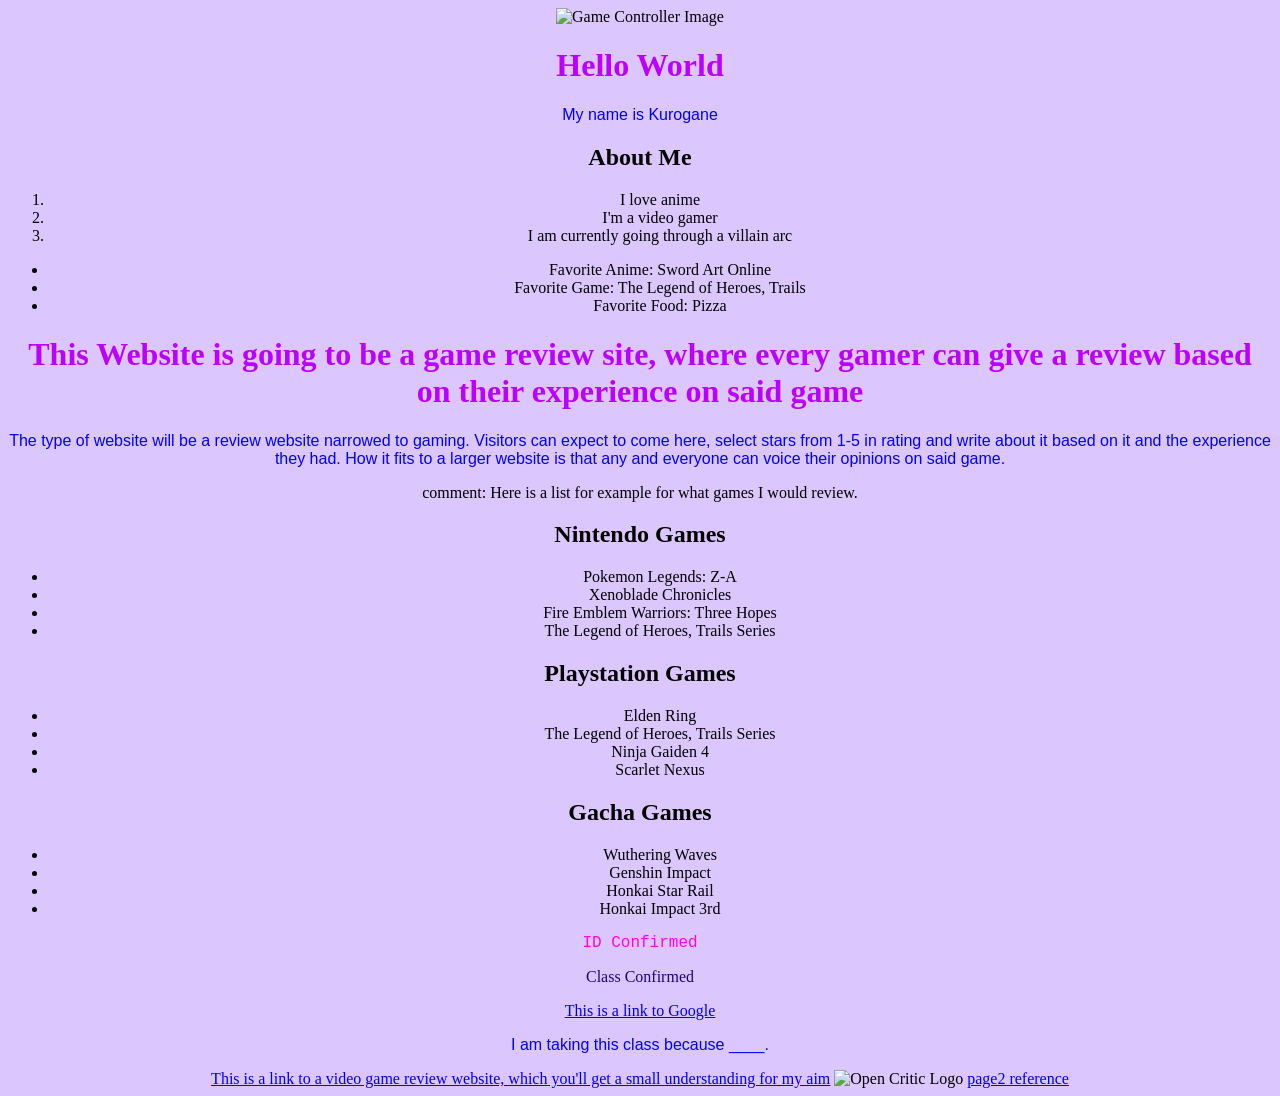
==== index.html @ 232d4ec3 "New Stuff" ====
<!DOCTYPE html>
<html lang="en"></html>


    <head>
        <meta charset="UTF-8">
        <title>My First Website</title>
        <link rel="stylesheet" href="styles/stylesheet.css">
    </head>
    <img src =https://t3.ftcdn.net/jpg/04/21/04/00/360_F_421040029_lWiVrugJSwggCEJAT3Vem3WVMO8aQCn1.jpg alt="Game Controller Image">
    <body>
        <h1>Hello World</h1>
        <p>My name is Kurogane</p>
        <h2>About Me</h2>
        <ol>
            <li>I love anime</li>
            <li>I'm a video gamer</li>
            <li>I am currently going through a villain arc</li>
        </ol>
        <ul>
            <li>Favorite Anime: Sword Art Online</li>
            <li>Favorite Game: The Legend of Heroes, Trails</li>
            <li>Favorite Food: Pizza</li>
        </ul>
        <h1>This Website is going to be a game review site, where every gamer can give a review based on their experience on said game</h1 >
        <p>The type of website will be a review website narrowed to gaming. Visitors can expect to come here, select stars from 1-5 in rating and write about it based on it and the experience they had. How it fits to a larger website is that any and everyone can voice their opinions on said game.</p>
        comment: Here is a list for example for what games I would review.
        <h2>Nintendo Games</h2>
            <ul>
                <li>Pokemon Legends: Z-A</li>
                <li>Xenoblade Chronicles</li>
                <li>Fire Emblem Warriors: Three Hopes</li>
                <li>The Legend of Heroes, Trails Series</li>
            </ul>
            <h2>Playstation Games</h2>
            <ul>
                <li>Elden Ring
                <li>The Legend of Heroes, Trails Series</li>
                <li>Ninja Gaiden 4</li>
                <li>Scarlet Nexus</li>
            </ul>
            <h2>Gacha Games</h2>
            <ul>
                <li>Wuthering Waves</li>
                <li>Genshin Impact</li>
                <li>Honkai Star Rail</li>
                <li>Honkai Impact 3rd</li>
            </ul>
            <p id="IDSelector">ID Confirmed</p>
            <p class="ClassSelector">Class Confirmed</p>
            <a  href="https://www.google.com">This is a link to Google</a>
            <p>I am taking this class because ____.</p>
        </body>
        <footer>
                <a href="https://opencritic.com/">This is a link to a video game review website, which you'll get a small understanding for my aim</a>
                <img src =https://www.opencritic.com/images/logo.png alt="Open Critic Logo">
                <a href="page2.html">page2 reference</a>
        </footer>
        
    </html>
---- styles/stylesheet.css ----
body {
   background: #6100fc39;
   text-align: center;
}
p {
   color: blue;
   font-family: Arial, sans-serif;
}
#IDSelector {
   font-family: 'Courier New', Courier, monospace;
   color: rgb(255, 0, 247);
}
.ClassSelector {
   font-family: 'Times New Roman', Times, serif;
   color: rgb(36, 0, 128);
}h1 {
   color: rgb(187, 0, 255);
}
p ul {
   text-align: left;
}
img {
   width: 300px;
   height: auto;
}

.leftside {
   width: 450px;
   height: 450px;
   background-color: rgb(21, 0, 255);
   float: left;
   padding: 10px;
   margin: 10px;
   border-width: 20px;
   border-color: rgb(255, 0, 247);
   border-style: solid;
   
}

.rightside {
   width: 450px;
   height: 450px;
   background-color: #462246;
   float: right;
   padding: 10px;
   margin: 10px;
   border-width: 20px;
   border-color: rgb(255, 0, 247);
   border-style: solid;
}

.midside {
   width: 450px;
   height: 450px;
   background-color: #ff00f7;
   float: left;
   padding: 10px;
   margin: 10px;
   border-width: 20px;
   border-color: rgb(255, 0, 247);
   border-style: solid;
   background-image: url('https://www.vecteezy.com/video/35158342-loop-background-neon-retro-wave-80s-style');
}

   #second-page-body  .container {
   display: grid;
   grid-template-columns: 1fr 1fr 1fr;
   gap: 20px;
   }
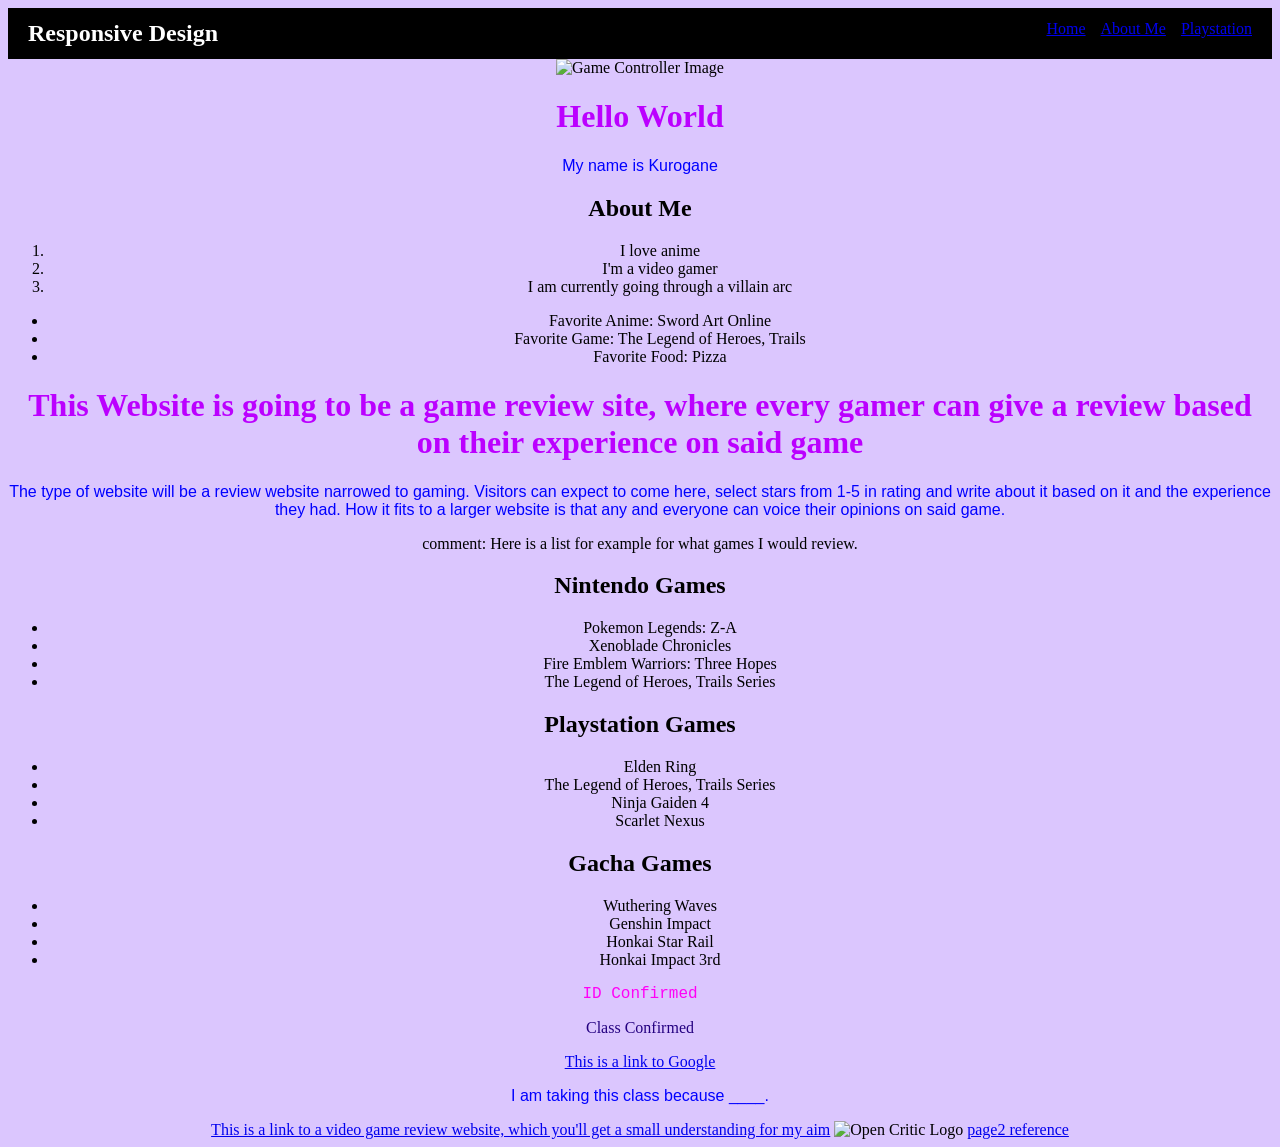
==== commit 6ca95d24: "New Stuff" ====
--- a/index.html
+++ b/index.html
@@ -1,62 +1,72 @@
 <!DOCTYPE html>
-<html lang="en"></html>
+<html lang="en">
+
+</html>
 
 
-    <head>
-        <meta charset="UTF-8">
-        <title>My First Website</title>
-        <link rel="stylesheet" href="styles/stylesheet.css">
-    </head>
-    <img src =https://t3.ftcdn.net/jpg/04/21/04/00/360_F_421040029_lWiVrugJSwggCEJAT3Vem3WVMO8aQCn1.jpg alt="Game Controller Image">
-    <body>
-        <h1>Hello World</h1>
-        <p>My name is Kurogane</p>
-        <h2>About Me</h2>
-        <ol>
-            <li>I love anime</li>
-            <li>I'm a video gamer</li>
-            <li>I am currently going through a villain arc</li>
-        </ol>
-        <ul>
-            <li>Favorite Anime: Sword Art Online</li>
-            <li>Favorite Game: The Legend of Heroes, Trails</li>
-            <li>Favorite Food: Pizza</li>
-        </ul>
-        <h1>This Website is going to be a game review site, where every gamer can give a review based on their experience on said game</h1 >
-        <p>The type of website will be a review website narrowed to gaming. Visitors can expect to come here, select stars from 1-5 in rating and write about it based on it and the experience they had. How it fits to a larger website is that any and everyone can voice their opinions on said game.</p>
-        comment: Here is a list for example for what games I would review.
-        <h2>Nintendo Games</h2>
-            <ul>
-                <li>Pokemon Legends: Z-A</li>
-                <li>Xenoblade Chronicles</li>
-                <li>Fire Emblem Warriors: Three Hopes</li>
-                <li>The Legend of Heroes, Trails Series</li>
-            </ul>
-            <h2>Playstation Games</h2>
-            <ul>
-                <li>Elden Ring
-                <li>The Legend of Heroes, Trails Series</li>
-                <li>Ninja Gaiden 4</li>
-                <li>Scarlet Nexus</li>
-            </ul>
-            <h2>Gacha Games</h2>
-            <ul>
-                <li>Wuthering Waves</li>
-                <li>Genshin Impact</li>
-                <li>Honkai Star Rail</li>
-                <li>Honkai Impact 3rd</li>
-            </ul>
-            <p id="IDSelector">ID Confirmed</p>
-            <p class="ClassSelector">Class Confirmed</p>
-            <a  href="https://www.google.com">This is a link to Google</a>
-            <p>I am taking this class because ____.</p>
-        </body>
-        <footer>
-                <a href="https://opencritic.com/">This is a link to a video game review website, which you'll get a small understanding for my aim</a>
-                <img src =https://www.opencritic.com/images/logo.png alt="Open Critic Logo">
-                <a href="page2.html">page2 reference</a>
-        </footer>
-        
-    </html>
+<head>
+    <meta charset="UTF-8">
+    <title>My First Website</title>
+    <link rel="stylesheet" href="styles/stylesheet.css">
+</head>
 
 
+<body>
+    <div id="nav-component"></div>
+    <img src=https://t3.ftcdn.net/jpg/04/21/04/00/360_F_421040029_lWiVrugJSwggCEJAT3Vem3WVMO8aQCn1.jpg
+        alt="Game Controller Image">
+
+    <h1>Hello World</h1>
+    <p>My name is Kurogane</p>
+    <h2>About Me</h2>
+    <ol>
+        <li>I love anime</li>
+        <li>I'm a video gamer</li>
+        <li>I am currently going through a villain arc</li>
+    </ol>
+    <ul>
+        <li>Favorite Anime: Sword Art Online</li>
+        <li>Favorite Game: The Legend of Heroes, Trails</li>
+        <li>Favorite Food: Pizza</li>
+    </ul>
+    <h1>This Website is going to be a game review site, where every gamer can give a review based on their experience on
+        said game</h1>
+    <p>The type of website will be a review website narrowed to gaming. Visitors can expect to come here, select stars
+        from 1-5 in rating and write about it based on it and the experience they had. How it fits to a larger website
+        is that any and everyone can voice their opinions on said game.</p>
+    comment: Here is a list for example for what games I would review.
+    <h2>Nintendo Games</h2>
+    <ul>
+        <li>Pokemon Legends: Z-A</li>
+        <li>Xenoblade Chronicles</li>
+        <li>Fire Emblem Warriors: Three Hopes</li>
+        <li>The Legend of Heroes, Trails Series</li>
+    </ul>
+    <h2>Playstation Games</h2>
+    <ul>
+        <li>Elden Ring
+        <li>The Legend of Heroes, Trails Series</li>
+        <li>Ninja Gaiden 4</li>
+        <li>Scarlet Nexus</li>
+    </ul>
+    <h2>Gacha Games</h2>
+    <ul>
+        <li>Wuthering Waves</li>
+        <li>Genshin Impact</li>
+        <li>Honkai Star Rail</li>
+        <li>Honkai Impact 3rd</li>
+    </ul>
+    <p id="IDSelector">ID Confirmed</p>
+    <p class="ClassSelector">Class Confirmed</p>
+    <a href="https://www.google.com">This is a link to Google</a>
+    <p>I am taking this class because ____.</p>
+</body>
+<footer>
+    <a href="https://opencritic.com/">This is a link to a video game review website, which you'll get a small
+        understanding for my aim</a>
+    <img src=https://www.opencritic.com/images/logo.png alt="Open Critic Logo">
+    <a href="page2.html">page2 reference</a>
+</footer>
+<script src="/scripts/Javascripts.js"></script>
+
+</html>
--- a/styles/stylesheet.css
+++ b/styles/stylesheet.css
@@ -66,4 +66,56 @@
    display: grid;
    grid-template-columns: 1fr 1fr 1fr;
    gap: 20px;
-   }+   }
+
+   .navbar {
+   background: black;
+   color: white;
+   padding: 12px 20px;
+
+   display : flex;
+   justify-content: space-between;
+   }
+
+   .nav-brand {
+   font-size: 24px;
+   font-weight: bold;
+   }
+
+   .nav-list {
+   list-style: none;
+   display: flex;
+   gap: 15px;
+   margin: 0px;
+   padding: 0px;
+   }
+
+   .hamburger {
+   display: none;
+   font-size: 1.8rem;
+   background: none;
+   color: white;
+   cursor: pointer;
+   }
+
+   @media (max-width: 750px) {
+    .hamburger {
+        display: block;
+    }
+    
+    .nav-list {
+        position: absolute;
+        top: 60px;
+        left: 0;
+        width: 100%;
+        background: black;
+
+        flex-direction: column;
+        align-items: center;
+        display: none;
+    }
+
+    .nav-list.active {
+        display: flex;
+    }
+}
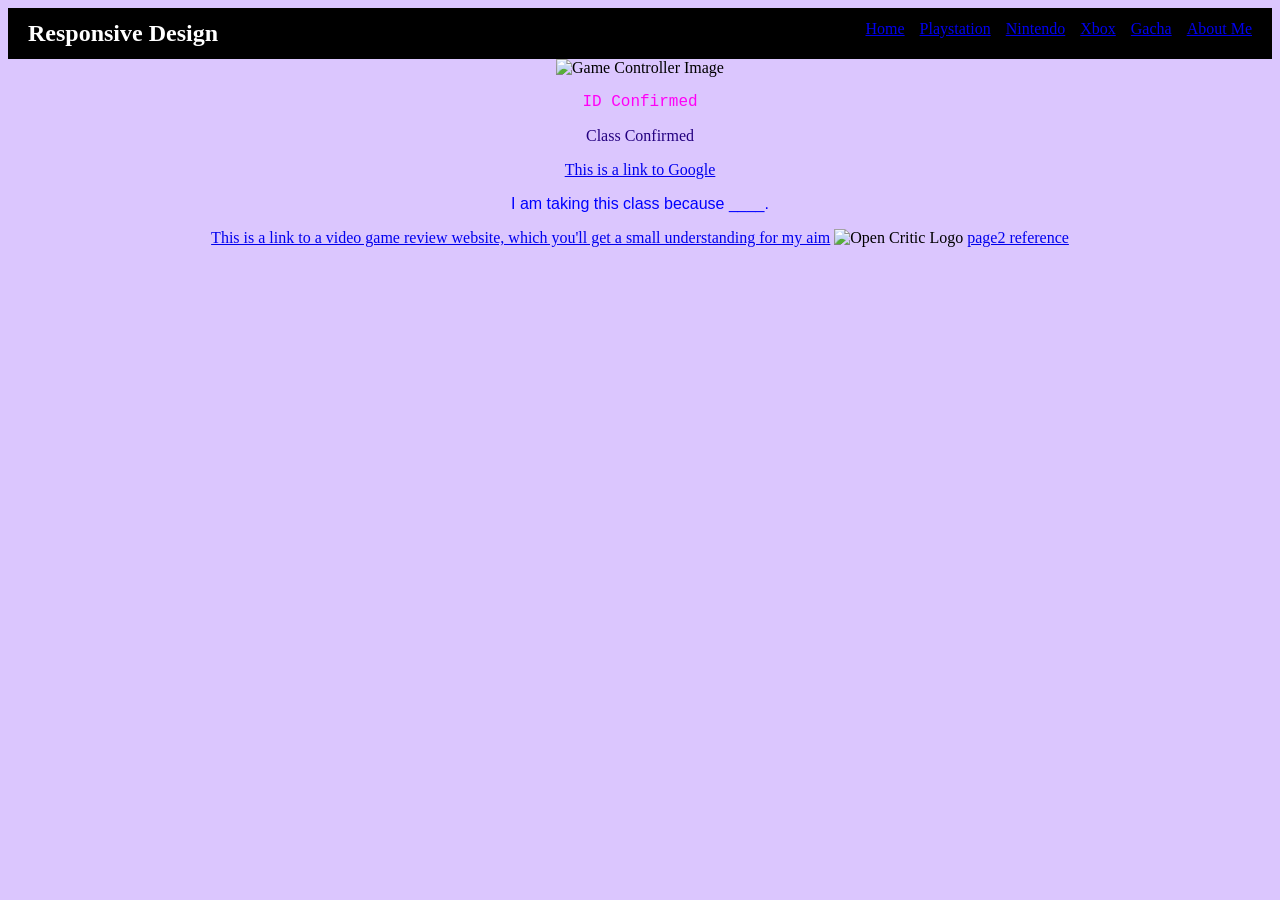
==== commit 529c5270: "New Stuff" ====
--- a/index.html
+++ b/index.html
@@ -15,47 +15,6 @@
     <div id="nav-component"></div>
     <img src=https://t3.ftcdn.net/jpg/04/21/04/00/360_F_421040029_lWiVrugJSwggCEJAT3Vem3WVMO8aQCn1.jpg
         alt="Game Controller Image">
-
-    <h1>Hello World</h1>
-    <p>My name is Kurogane</p>
-    <h2>About Me</h2>
-    <ol>
-        <li>I love anime</li>
-        <li>I'm a video gamer</li>
-        <li>I am currently going through a villain arc</li>
-    </ol>
-    <ul>
-        <li>Favorite Anime: Sword Art Online</li>
-        <li>Favorite Game: The Legend of Heroes, Trails</li>
-        <li>Favorite Food: Pizza</li>
-    </ul>
-    <h1>This Website is going to be a game review site, where every gamer can give a review based on their experience on
-        said game</h1>
-    <p>The type of website will be a review website narrowed to gaming. Visitors can expect to come here, select stars
-        from 1-5 in rating and write about it based on it and the experience they had. How it fits to a larger website
-        is that any and everyone can voice their opinions on said game.</p>
-    comment: Here is a list for example for what games I would review.
-    <h2>Nintendo Games</h2>
-    <ul>
-        <li>Pokemon Legends: Z-A</li>
-        <li>Xenoblade Chronicles</li>
-        <li>Fire Emblem Warriors: Three Hopes</li>
-        <li>The Legend of Heroes, Trails Series</li>
-    </ul>
-    <h2>Playstation Games</h2>
-    <ul>
-        <li>Elden Ring
-        <li>The Legend of Heroes, Trails Series</li>
-        <li>Ninja Gaiden 4</li>
-        <li>Scarlet Nexus</li>
-    </ul>
-    <h2>Gacha Games</h2>
-    <ul>
-        <li>Wuthering Waves</li>
-        <li>Genshin Impact</li>
-        <li>Honkai Star Rail</li>
-        <li>Honkai Impact 3rd</li>
-    </ul>
     <p id="IDSelector">ID Confirmed</p>
     <p class="ClassSelector">Class Confirmed</p>
     <a href="https://www.google.com">This is a link to Google</a>
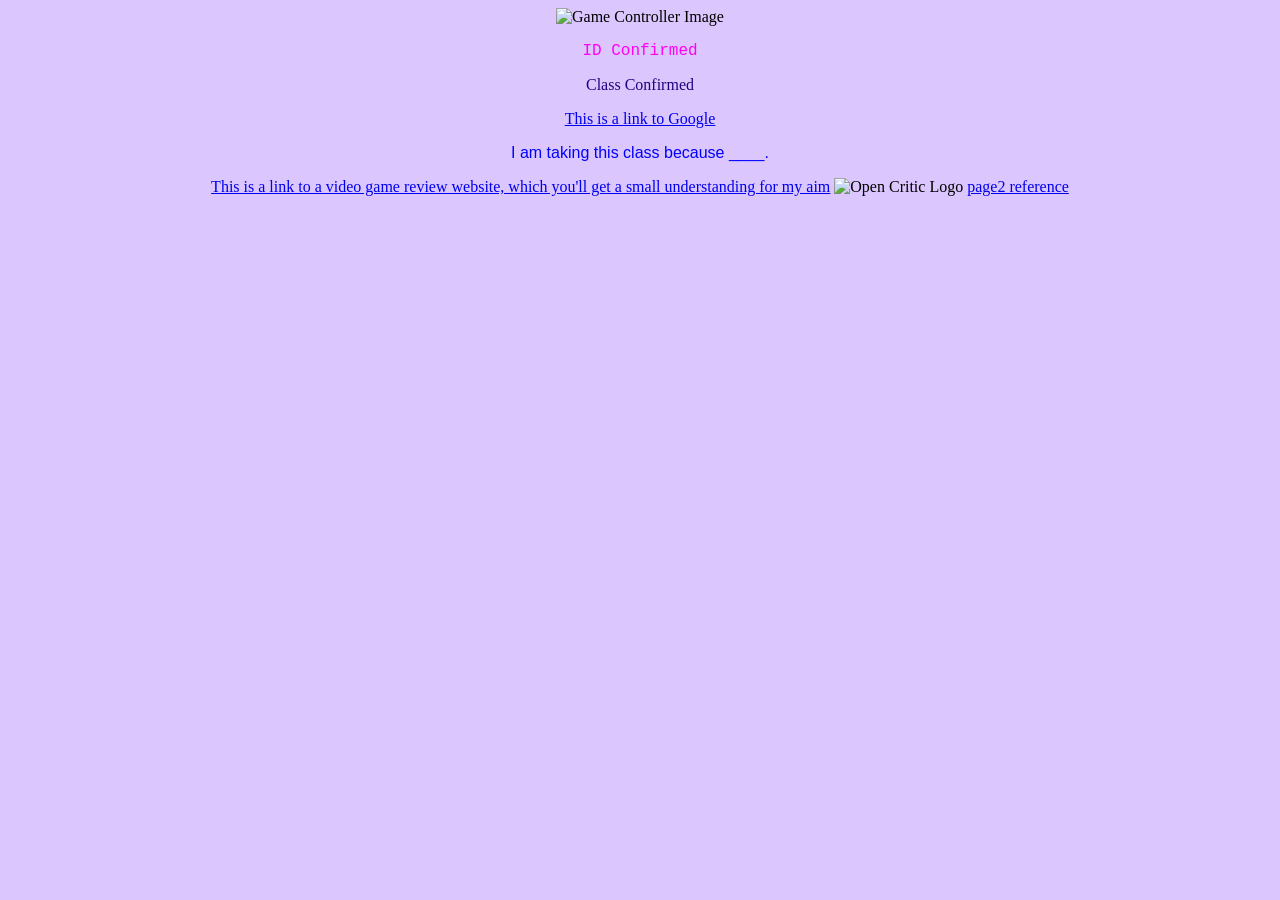
==== commit 89f495f6: "Prof Jay is still testing yet again yet again ... I am done" ====
--- a/index.html
+++ b/index.html
@@ -1,31 +1,25 @@
 <!DOCTYPE html>
 <html lang="en">
-
-</html>
-
-
-<head>
-    <meta charset="UTF-8">
-    <title>My First Website</title>
-    <link rel="stylesheet" href="styles/stylesheet.css">
-</head>
-
-
-<body>
-    <div id="nav-component"></div>
-    <img src=https://t3.ftcdn.net/jpg/04/21/04/00/360_F_421040029_lWiVrugJSwggCEJAT3Vem3WVMO8aQCn1.jpg
-        alt="Game Controller Image">
-    <p id="IDSelector">ID Confirmed</p>
-    <p class="ClassSelector">Class Confirmed</p>
-    <a href="https://www.google.com">This is a link to Google</a>
-    <p>I am taking this class because ____.</p>
-</body>
-<footer>
-    <a href="https://opencritic.com/">This is a link to a video game review website, which you'll get a small
-        understanding for my aim</a>
-    <img src=https://www.opencritic.com/images/logo.png alt="Open Critic Logo">
-    <a href="page2.html">page2 reference</a>
-</footer>
-<script src="/scripts/Javascripts.js"></script>
-
+    <head>
+        <meta charset="UTF-8">
+        <title>My First Website</title>
+        <link rel="stylesheet" href="styles/stylesheet.css">
+    </head>
+    <body>
+        <div id="nav-component"></div>
+        <img src=https://t3.ftcdn.net/jpg/04/21/04/00/360_F_421040029_lWiVrugJSwggCEJAT3Vem3WVMO8aQCn1.jpg
+            alt="Game Controller Image">
+        <p id="IDSelector">ID Confirmed</p>
+        <p class="ClassSelector">Class Confirmed</p>
+        <a href="https://www.google.com">This is a link to Google</a>
+        <p>I am taking this class because ____.</p>
+    </body>
+    <footer>
+        <a href="https://opencritic.com/">This is a link to a video game review website, which you'll get a small
+            understanding for my aim</a>
+        <img src=https://www.opencritic.com/images/logo.png alt="Open Critic Logo">
+        <a href="page2.html">page2 reference</a>
+    </footer>
+    <script src="/Game-Review-Web/scripts/Javascripts.js"></script>
+    <!-- Welcome to the new beginning of game review. -->
 </html>
--- a/styles/stylesheet.css
+++ b/styles/stylesheet.css
@@ -62,11 +62,48 @@
    background-image: url('https://www.vecteezy.com/video/35158342-loop-background-neon-retro-wave-80s-style');
 }
 
-   #second-page-body  .container {
+   #Playstation  .container {
+   display: flex;
+   min-height: 100vh;
+   justify-content: space-between;
+   gap: 20px;
+   }
+
+   #Nintendo .container {
+   min-height: 100vh;
+   justify-content: space-between;
    display: grid;
    grid-template-columns: 1fr 1fr 1fr;
    gap: 20px;
    }
+
+   #Xbox .container {
+   display: flex;
+   min-height: 100vh;
+   justify-content: space-between;
+   gap: 20px;
+   }
+
+   #Gacha .container {
+   display: flex;
+   min-height: 100vh;
+   justify-content: space-between;
+   }
+
+   .grid-container {
+   display: grid;
+   grid-template-columns: 1fr 3fr; /* 2 columns */
+   grid-template-rows: auto auto auto;
+   gap: 10px;
+   padding: 10px;
+}
+
+   .item {
+  background-color: lightblue;
+  padding: 20px;
+  text-align: center;
+  border-radius: 8px;
+}
 
    .navbar {
    background: black;
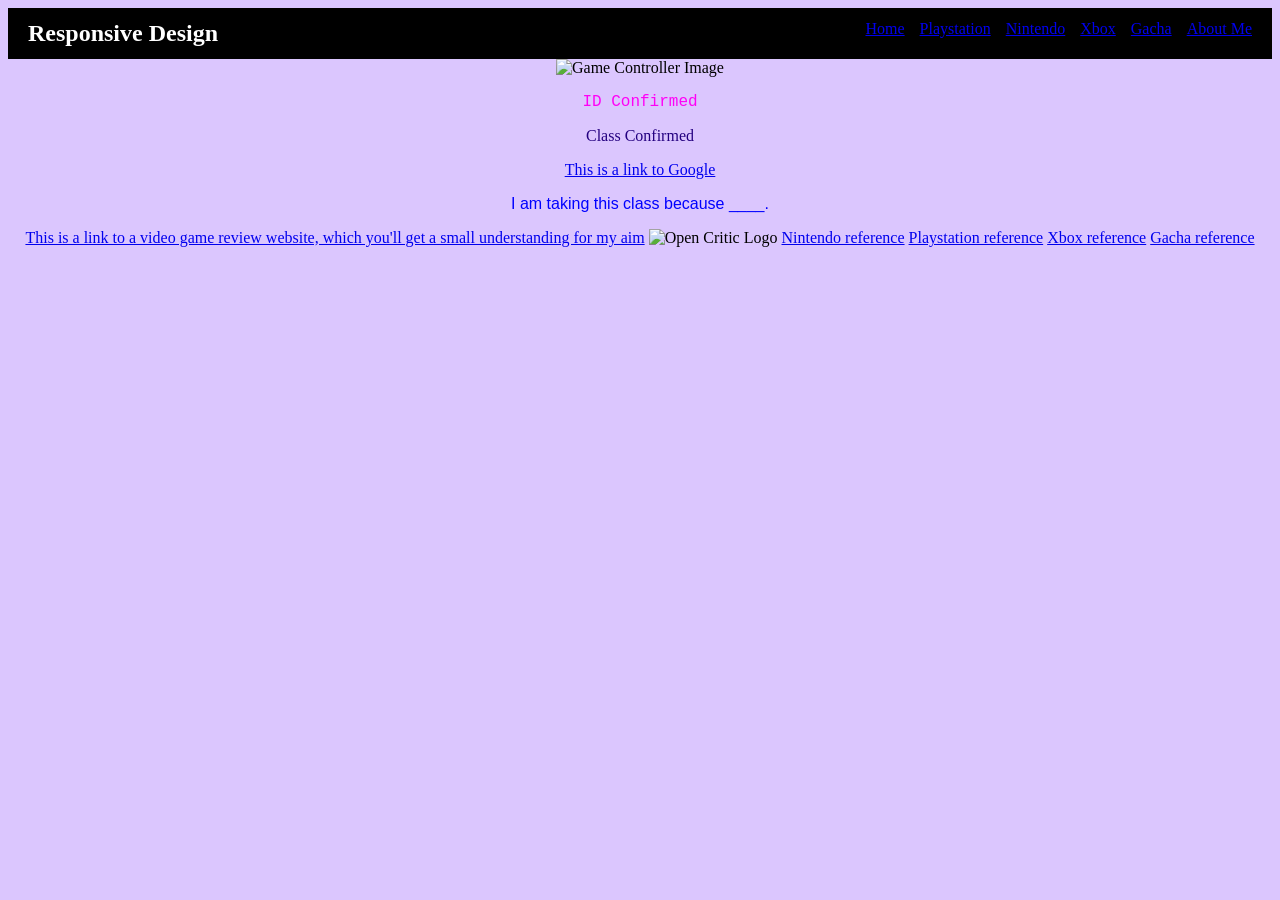
==== commit 71e222f8: "New Stuff" ====
--- a/index.html
+++ b/index.html
@@ -1,25 +1,32 @@
 <!DOCTYPE html>
 <html lang="en">
-    <head>
-        <meta charset="UTF-8">
-        <title>My First Website</title>
-        <link rel="stylesheet" href="styles/stylesheet.css">
-    </head>
-    <body>
-        <div id="nav-component"></div>
-        <img src=https://t3.ftcdn.net/jpg/04/21/04/00/360_F_421040029_lWiVrugJSwggCEJAT3Vem3WVMO8aQCn1.jpg
-            alt="Game Controller Image">
-        <p id="IDSelector">ID Confirmed</p>
-        <p class="ClassSelector">Class Confirmed</p>
-        <a href="https://www.google.com">This is a link to Google</a>
-        <p>I am taking this class because ____.</p>
-    </body>
+
+<head>
+    <meta charset="UTF-8">
+    <title>My First Website</title>
+    <link rel="stylesheet" href="styles/stylesheet.css">
+</head>
+
+<body>
+    <div id="nav-component"></div>
+    <img src=https://t3.ftcdn.net/jpg/04/21/04/00/360_F_421040029_lWiVrugJSwggCEJAT3Vem3WVMO8aQCn1.jpg
+        alt="Game Controller Image">
+    <p id="IDSelector">ID Confirmed</p>
+    <p class="ClassSelector">Class Confirmed</p>
+    <a href="https://www.google.com">This is a link to Google</a>
+    <p>I am taking this class because ____.</p>
+
     <footer>
         <a href="https://opencritic.com/">This is a link to a video game review website, which you'll get a small
             understanding for my aim</a>
         <img src=https://www.opencritic.com/images/logo.png alt="Open Critic Logo">
-        <a href="page2.html">page2 reference</a>
+        <a href="Nintendo.html">Nintendo reference</a>
+        <a href="Playstation.html">Playstation reference</a>
+        <a href="Xbox.html">Xbox reference</a>
+        <a href="Gacha.html">Gacha reference</a>
     </footer>
-    <script src="/Game-Review-Web/scripts/Javascripts.js"></script>
-    <!-- Welcome to the new beginning of game review. -->
+</body>
+<script src="./scripts/Javascripts.js"></script>
+<!-- Welcome to the new beginning of game review. -->
+
 </html>
--- a/styles/stylesheet.css
+++ b/styles/stylesheet.css
@@ -67,8 +67,20 @@
    min-height: 100vh;
    justify-content: space-between;
    gap: 20px;
+   background-image: url("background.jpg"); 
+   background-repeat: no-repeat;            
+   background-size: cover;                  
+   background-position: center;             
+   background-attachment: fixed;            
+   background-color: #cccccc;
    }
+   .PlaystationContainer {
+   color: #fbfbfb;;
+}
 
+   .PlaystationBody {
+   background-image: url("https://images3.alphacoders.com/552/thumb-1920-552489.jpg");
+   }
    #Nintendo .container {
    min-height: 100vh;
    justify-content: space-between;
